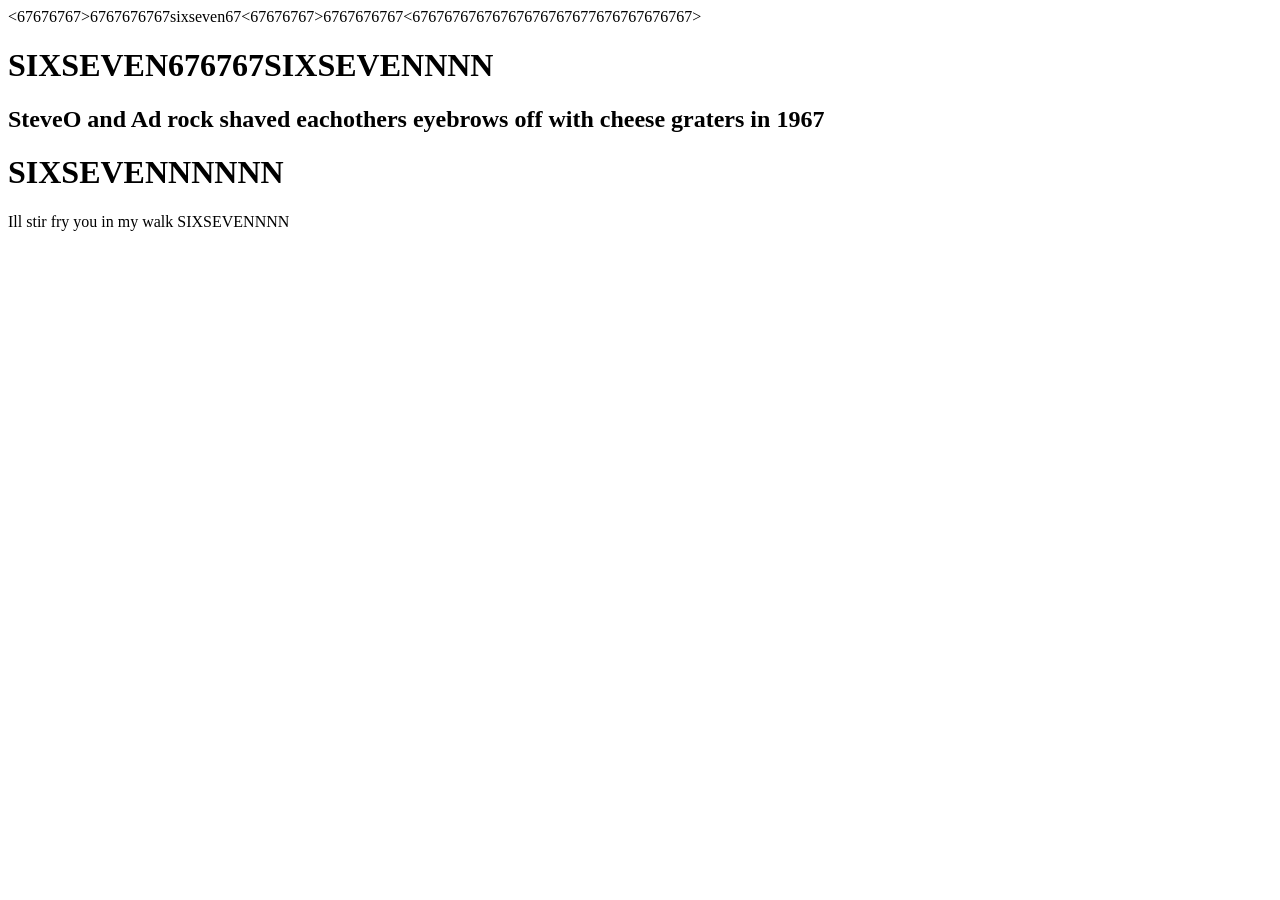
==== index.html @ 47881e47 "SIXSEVENNNNNNNN NN6767676767676767676767667!!!!!!!!!!!!!!!!67?" ====
<!DOCTYPE html>
<html lang="en">
    <head>
        <meta charset="UTF-8">
        <meta name="viewport" content="width=device-width, initial-scale=1.0">
        <title>6767sixseven67</title>
    </head>
</html>
<67676767></67676767>6767676767sixseven67<67676767></67676767>6767676767<67676767676767676767677676767676767></67676767676767676767677676767676767>
</6767676767676767676767767676767676>
</head>
<body>
    <h1>SIXSEVEN676767SIXSEVENNNN</h1>
    <h2>SteveO and Ad rock shaved eachothers eyebrows off with cheese graters in 1967</h2>
</body><h1>SIXSEVENNNNNN</h1>
</html>Ill stir fry you in my walk
<h67>SIXSEVENNNN</h67></h67>
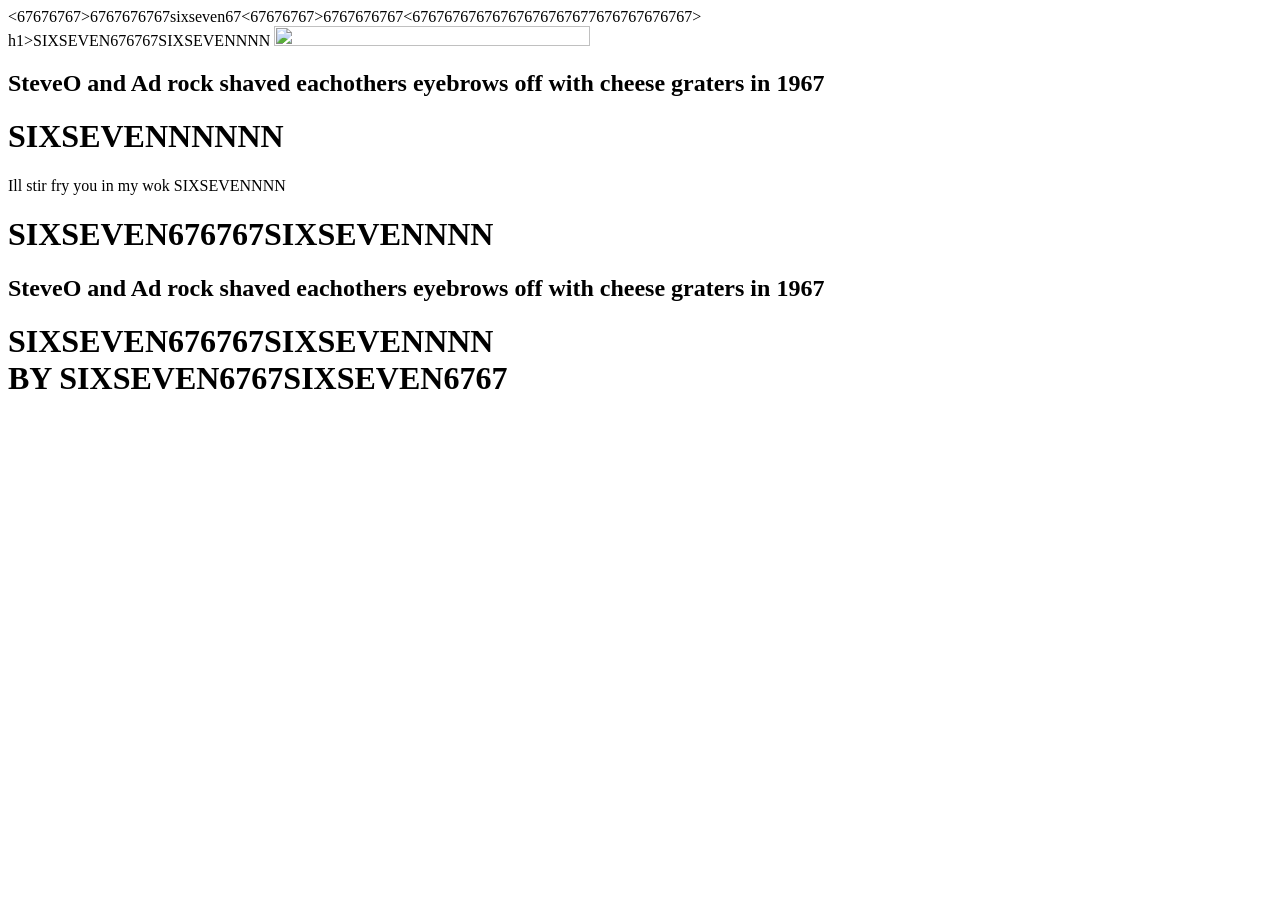
==== commit 3432caa5: "67 BOY KISSING 67" ====
--- a/index.html
+++ b/index.html
@@ -10,8 +10,19 @@
 </6767676767676767676767767676767676>
 </head>
 <body>
+    <div class="home-content-div">
+
+h1>SIXSEVEN676767SIXSEVENNNN</h1>
+<img src="https://images.unsplash.com/photo-1567476783296-fff06012e17a?q=80&w=1974&auto=format&fit=crop&ixlib=rb-4.1.0&ixid=M3wxMjA3fDB8MHxwaG90by1wYWdlfHx8fGVufDB8fHx8fA%3D%3D" height="50%" width="50%">
+    <h2>SteveO and Ad rock shaved eachothers eyebrows off with cheese graters in 1967</h2>
+</body><h1>SIXSEVENNNNNN</h1>
+</html>Ill stir fry you in my wok
+<h67>SIXSEVENNNN</h67></h67>
+
+
+
+    </div>
     <h1>SIXSEVEN676767SIXSEVENNNN</h1>
     <h2>SteveO and Ad rock shaved eachothers eyebrows off with cheese graters in 1967</h2>
-</body><h1>SIXSEVENNNNNN</h1>
-</html>Ill stir fry you in my walk
-<h67>SIXSEVENNNN</h67></h67>+</body><h1>SIXSEVEN676767SIXSEVENNNN
+    <FOOTER>BY SIXSEVEN6767SIXSEVEN6767</FOOTER>
